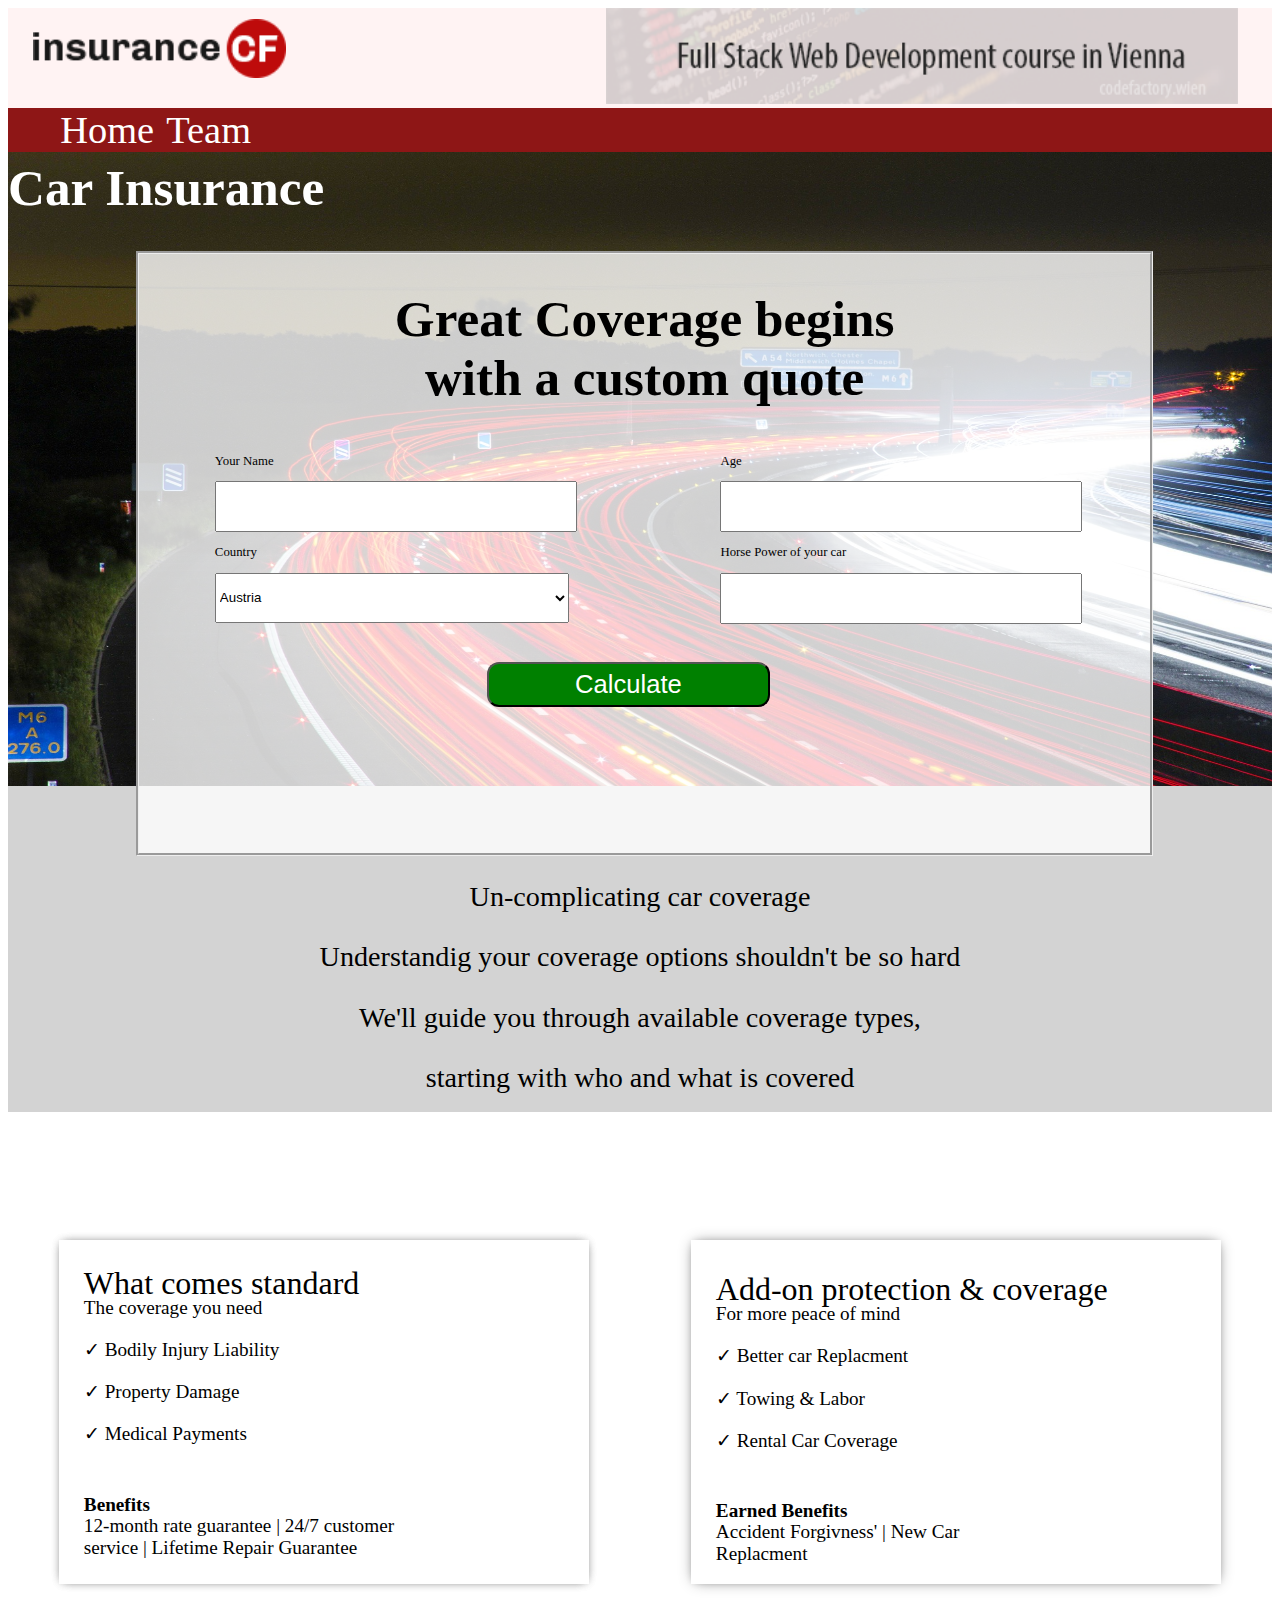
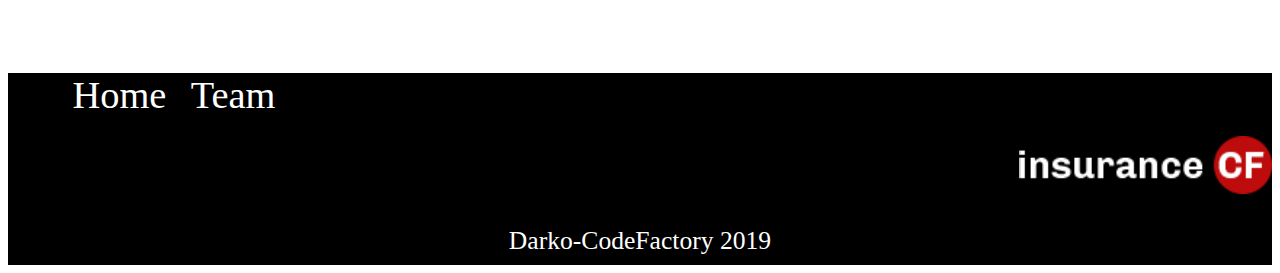
==== index.html @ b4a74086 "Media queris and Team page missing, everithing else done" ====
<!DOCTYPE html>
<html lang="en">
<head>
	<meta charset="utf-8">
	<title>CodeReview3</title>
	<link rel="stylesheet" type="text/css" href="style.css">
</head>
<body>
	<header>
		
		<div id="headerImg">
			<img id="logo" src="img/logo.png" alt="logo">
			<img id="banner" src="img/banner.png" alt="bann">
		</div>
		<div id="navigation">
			<ul>
				<li><a href="">Home</a></li>
				<li><a href="">Team</a></li>
			</ul>
		</div>
	</header>

	<main>
		
		<div id="background">
			<div id="car"><h1>Car Insurance</h1></div>
			<div id="themain">
				<div id="text">
					<h1>Great Coverage begins <br>
					with a custom quote</h1>
				</div>
				<div id="form">
					<div class="field">
					<p>Your Name</p>
					<input id="name" type="text" name="name">
				</div>

				<div class="field">
					<p>Age</p>
					<input id="age" type="text" name="age">
				</div>

				<div class="field">
					<p>Country</p>
					<select id="Country">
						<option value="Austria"> Austria</option>
						<option value="Hungary"> Hungary</option>
						<option value="Greece"> Greece</option>
					</select>
				</div>

				<div class="field">
					<p>Horse Power of your car</p>
					<input id="horse" type="text" name="power">
				</div>
				<div class="field" id="cal">
					<input id="btn" type="submit" value="Calculate">
					</div>
				</div>


				<div id="result">
				</div>
			</div>
			<div id="textunder">
			<p id="first">Un-complicating car coverage </p>
			<p>Understandig your coverage options shouldn't be so hard</p>
			<p>We'll guide you through available coverage types,</p>
			<p>starting with who and what is covered</p>
		</div>

		</div>

		<div id="both">
			
			<div class="first">
				<div class="big">What comes standard</div>
				<p class="under">The coverage you need</p>
				<div class="list">
				<p> &#10003; Bodily Injury Liability</p>
				<p>&#10003; Property Damage</p>
				<p>&#10003; Medical Payments</p>
				</div>
				<div class="down">
				<p><b>Benefits</b></p>
				<p class="last">12-month rate guarantee | 24/7 customer<br>
				service | Lifetime Repair Guarantee</p>
				</div>
			</div>
			<div class="second">
				<div class="big">Add-on protection & coverage</div>
				<p class="under">For more peace of mind</p>
				<div class="list">
				<p>&#10003; Better car Replacment</p>
				<p>&#10003; Towing & Labor</p>
				<p>&#10003; Rental Car Coverage</p>
				</div>
				<div class="down">
				<p><b>Earned Benefits</b></p>
				<p class="last">Accident Forgivness' | New Car <br>
				Replacment</p>
				</div>
			</div>
		</div>
	</main>
<footer>
	
	<ul>
		<li><a href="">Home</a></li>
		<li><a href="">Team</a></li>
	</ul>
	<div>
		<img src="img/logo-inv.png">
	</div>
	<p>Darko-CodeFactory 2019</p>


</footer>







<script>
	function calculateinsurance(){
		var a = document.getElementById("name").value;
		var b = Number(document.getElementById("age").value);
		var c = document.getElementById("Country").value;
		var d = Number(document.getElementById("horse").value);
		var result =0;
		if (c == "Austria") {
			result= (d*100)/(b+50);
		}
		else if(c=="Hungary"){
			result=(d*120)/(b+100);
		}
		else if (c=="Greece") {
			result=(d*150)/(b+53);
		}
		else{
			document.getElementById("result").innerHTML = "Something went Wrong";
		}
		document.getElementById("result").innerHTML = ""+ a + " your insurance costs " + result + " $";

	}
	var button = document.getElementById("btn");
	button.addEventListener("click",calculateinsurance,false);

</script>

</body>
</html>
---- style.css ----
header #headerImg {
  background-color: #FFF3F3; }
  header #headerImg #logo {
    width: 20%;
    margin-right: 10%;
    margin-left: 2%;
    padding-bottom: 2%; }
  header #headerImg #banner {
    width: 50%;
    margin-left: 15%; }
header #navigation {
  background-color: #8E1616; }
  header #navigation ul {
    list-style-type: none;
    flex-direction: row;
    justify-content: flex-start;
    display: flex;
    margin: 0 auto; }
    header #navigation ul li {
      margin-left: 1%; }
      header #navigation ul li a {
        color: white;
        text-align: center;
        font-size: 3vW;
        text-decoration: none; }

#background {
  background-image: url("img/traffic-332857_1920.jpg");
  background-color: lightgrey;
  background-size: 100% 90%;
  background-repeat: no-repeat;
  height: 55vw;
  width: 100%; }
  #background #car {
    color: white;
    font-size: 2vW;
    padding-top: 0.5%; }
    #background #car h1 {
      margin-top: 0; }
  #background #themain {
    background: rgba(255, 255, 255, 0.8);
    width: 80%;
    margin-left: 10vw;
    height: 85%;
    border: groove; }
  #background #text {
    text-align: center;
    font-size: 2vw; }
  #background #form {
    flex-direction: row;
    flex-wrap: wrap;
    justify-content: space-around;
    display: flex; }
    #background #form .field {
      width: 35%;
      font-size: 1vw; }
      #background #form .field input {
        width: 100%;
        height: 3.5vw; }
      #background #form .field select {
        width: 100%;
        height: 3.9vw; }
        #background #form .field select option {
          font-size: 2vw; }
    #background #form #cal {
      margin-top: 3vw; }
      #background #form #cal #btn {
        background-color: green;
        color: white;
        border-radius: 12px;
        width: 80%;
        font-size: 2vw;
        margin-left: 1.5vw; }

#textunder {
  text-align: center;
  height: 20vw;
  background-color: lightgrey;
  font-size: 2.2vw; }
  #textunder #first {
    margin-top: 0;
    padding-top: 2vw; }

#both {
  padding-top: 30vw;
  flex-direction: row;
  justify-content: space-around;
  display: flex; }
  #both .big {
    font-size: 2.5vw; }
  #both .under {
    font-size: 1.5vw;
    margin-top: -1%; }
  #both .list {
    font-size: 1.5vw; }
  #both .down {
    padding-top: 2%;
    font-size: 1.5vw; }
    #both .down .last {
      margin-top: -4%; }

.first {
  width: 40%;
  box-shadow: 0px 0 10px -4px gray, 0px 0 10px -4px gray;
  padding-left: 2%;
  padding-top: 2%; }

.second {
  width: 40%;
  box-shadow: 0px 0px 15px -4px gray, 0px 0 8px -4px gray;
  padding-left: 2%;
  padding-top: 2.5%; }

footer {
  height: 15vw;
  background-color: black;
  margin-top: 7%; }
  footer ul {
    list-style-type: none; }
    footer ul li {
      float: left;
      margin-left: 2%; }
      footer ul li a {
        font-size: 3vw;
        color: white;
        text-decoration: none; }
  footer img {
    float: right;
    width: 20%;
    padding-top: 5%; }
  footer p {
    font-size: 2vw;
    color: white;
    text-align: center;
    padding-top: 12vw; }

#result {
  text-align: center;
  font-size: 2vW;
  padding-top: 3%;
  color: green; }

/*# sourceMappingURL=style.css.map */
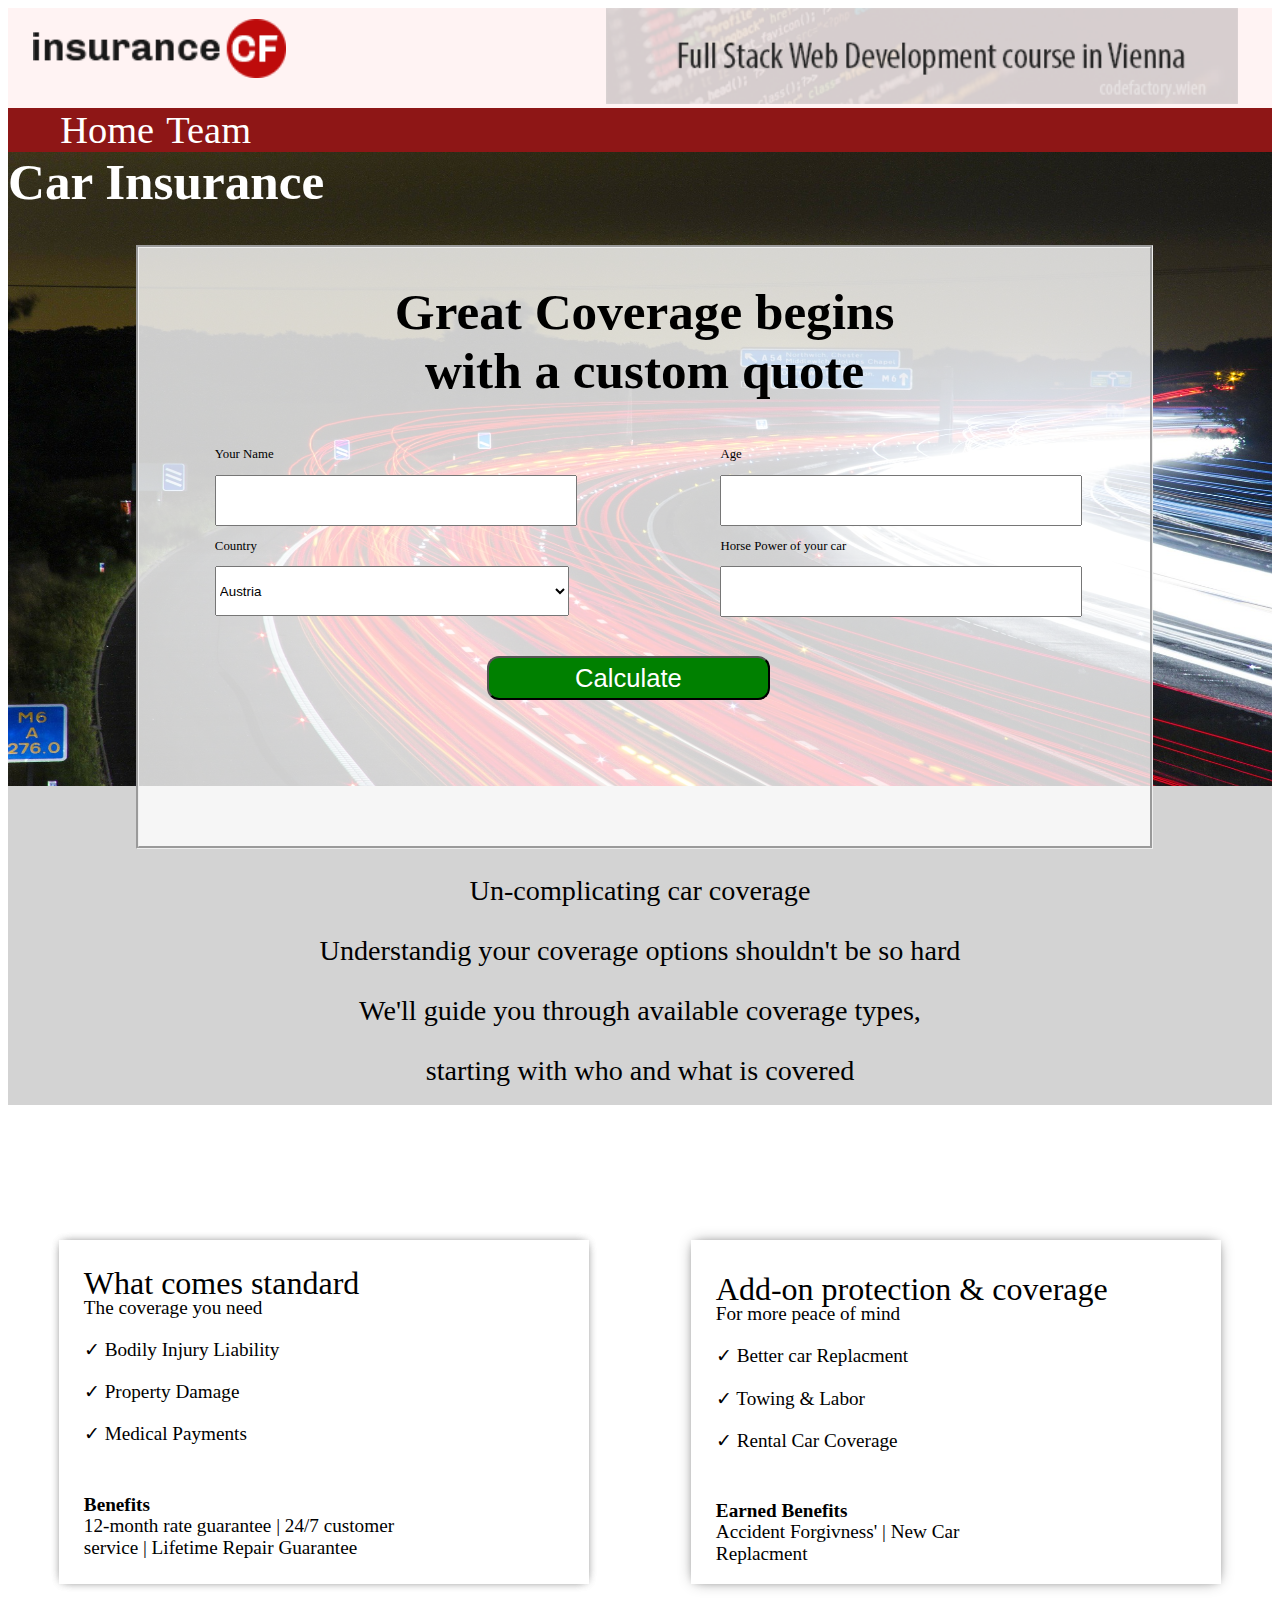
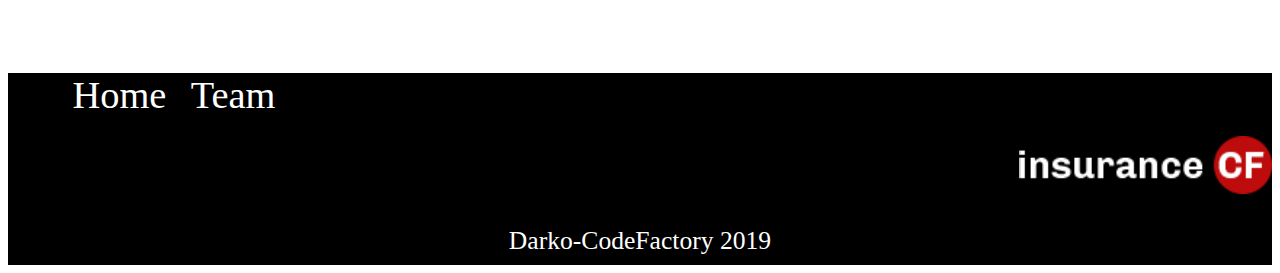
==== commit 743ab31c: "done" ====
--- a/index.html
+++ b/index.html
@@ -15,7 +15,7 @@
 		<div id="navigation">
 			<ul>
 				<li><a href="">Home</a></li>
-				<li><a href="">Team</a></li>
+				<li><a href="team/index.html" target="_blank">Team</a></li>
 			</ul>
 		</div>
 	</header>
--- a/style.css
+++ b/style.css
@@ -33,8 +33,7 @@
   width: 100%; }
   #background #car {
     color: white;
-    font-size: 2vW;
-    padding-top: 0.5%; }
+    font-size: 2vW; }
     #background #car h1 {
       margin-top: 0; }
   #background #themain {
